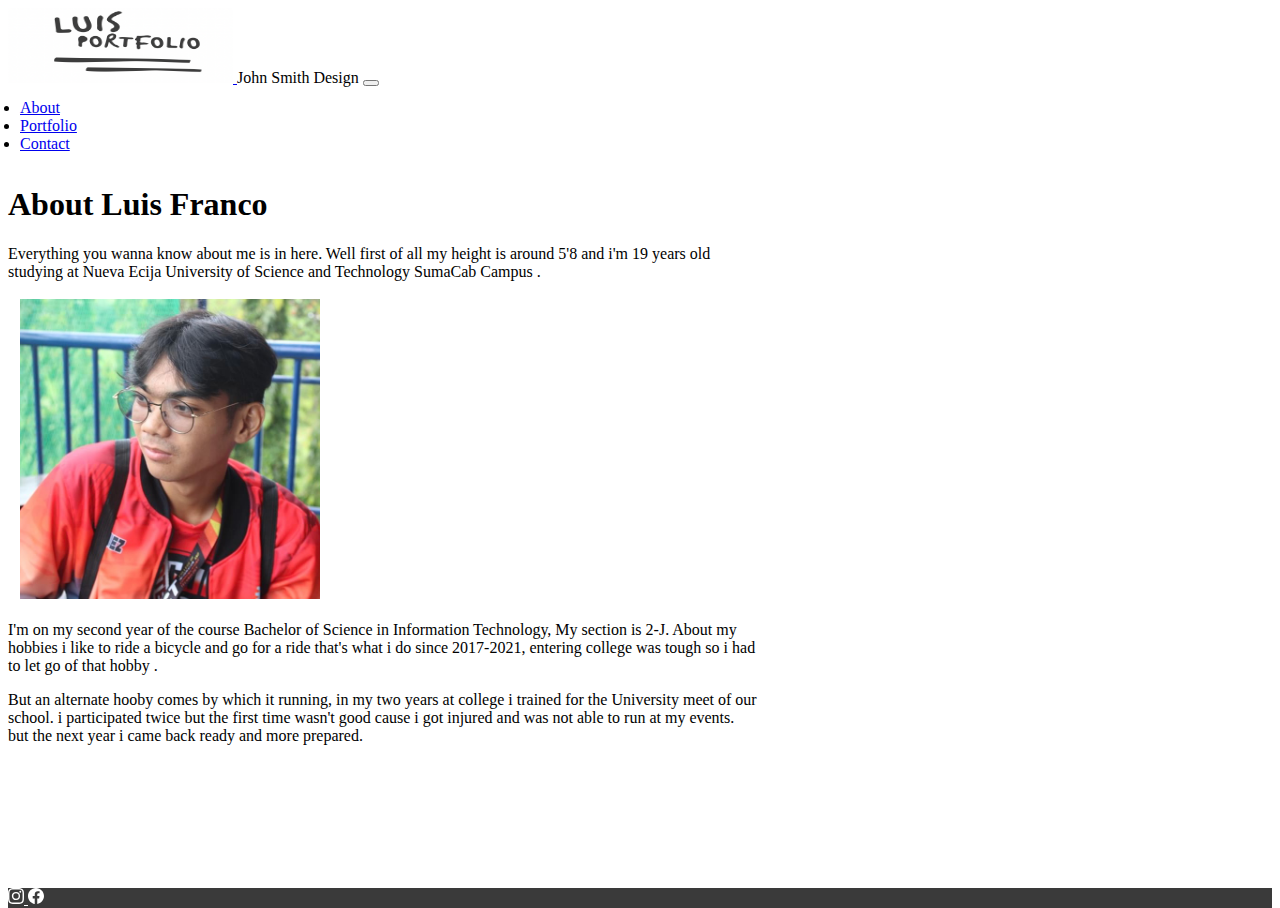
==== index1.html @ be639872 "Add files via upload" ====
<!DOCTYPE html>
<html lang="en">

<head>
    <meta charset="UTF-8">
    <meta name="viewport" content="width=device-width, initial-scale=1.0">

    <!---Bootstrap css-->
    <link href="https://cdn.jsdelivr.net/npm/bootstrap@5.3.2/dist/css/bootstrap.min.css" rel="stylesheet" integrity="sha384-T3c6CoIi6uLrA9TneNEoa7RxnatzjcDSCmG1MXxSR1GAsXEV/Dwwykc2MPK8M2HN" crossorigin="anonymous">
    <link href="css/bootstrap.min.css" rel="stylesheet">
    <link href="stylesheet.css" rel="stylesheet">
    <link rel="stylesheet" href="por.css">
    <title>About</title>
</head>

<body>
    <div class="container">
        <nav class="navbar navbar-expand-lg navbar-light">
            <div class="container">
                <a class="navbar-brand" href="index.html">
                    <img src="logoo.png" width="225" height="75" alt="logo for john Smith Design">
                </a>
                <span class="d-none">John Smith Design</span>
                <button class="navbar-toggler" type="button" data-bs-toggle="collapse" data-bs-target="#navbarNav" aria-controls="navbarNav" aria-expanded="false" aria-label="Toggle navigation">
                <span class="navbar-toggler-icon"></span>
                </button>
                <div class="collapse navbar-collapse" id="navbarNav">
                    <ul class="navbar-nav ms-auto text-center">
                        <li class="nav-item">
                            <a href="index1.html" class="nav-link active">About</a>
                        </li>
                        <li class="nav-item">
                            <a href="index2.html" class="nav-link">Portfolio</a>
                        </li>
                        <li class="nav-item">
                            <a href="index3.html" class="nav-link">Contact</a>
                        </li>
                    </ul>
                </div>
            </div>
        </nav>
    </div>
    <main>
        <div class="singleCol mx-auto my-2 my-md-4">
            <div class="container overflow-hidden">
                <h1>About Luis Franco</h1>
                <p class="lead">Everything you wanna know about me is in here. Well first of all my height is around 5'8 and i'm 19 years old studying at Nueva Ecija University of Science and Technology SumaCab Campus .</p>
                <p class="text-center"> <img src="me.jpg" width="300" height="300" alt="portrait of jon smith" class="float-sm-none float-md-end"></p>
                <p> I'm on my second year of the course Bachelor of Science in Information Technology, My section is 2-J. About my hobbies i like to ride a bicycle and go for a ride that's what i do since 2017-2021, entering college was tough so i had to
                    let go of that hobby .</p>
                <p> But an alternate hooby comes by which it running, in my two years at college i trained for the University meet of our school. i participated twice but the first time wasn't good cause i got injured and was not able to run at my events.
                    but the next year i came back ready and more prepared.</p>

            </div>
        </div>
    </main>
    <footer class="py-5">
        <div class="d-flex flex-row justify-content-center">
            <a href="https://www.instagram.com/franco__30/" class="me-4">
                <svg xmlns="http://www.w3.org/2000/svg" width="16" height="16" fill="currentColor" class="bi bi-instagram" viewBox="0 0 16 16">				<path d="M8 0C5.829 0 5.556.01 4.703.048 3.85.088 3.269.222 2.76.42a3.917 3.917 0 0 0-1.417.923A3.927 3.927 0 0 0 .42 2.76C.222 3.268.087 3.85.048 4.7.01 5.555 0 5.827 0 8.001c0 2.172.01 2.444.048 3.297.04.852.174 1.433.372 1.942.205.526.478.972.923 1.417.444.445.89.719 1.416.923.51.198 1.09.333 1.942.372C5.555 15.99 5.827 16 8 16s2.444-.01 3.298-.048c.851-.04 1.434-.174 1.943-.372a3.916 3.916 0 0 0 1.416-.923c.445-.445.718-.891.923-1.417.197-.509.332-1.09.372-1.942C15.99 10.445 16 10.173 16 8s-.01-2.445-.048-3.299c-.04-.851-.175-1.433-.372-1.941a3.926 3.926 0 0 0-.923-1.417A3.911 3.911 0 0 0 13.24.42c-.51-.198-1.092-.333-1.943-.372C10.443.01 10.172 0 7.998 0h.003zm-.717 1.442h.718c2.136 0 2.389.007 3.232.046.78.035 1.204.166 1.486.275.373.145.64.319.92.599.28.28.453.546.598.92.11.281.24.705.275 1.485.039.843.047 1.096.047 3.231s-.008 2.389-.047 3.232c-.035.78-.166 1.203-.275 1.485a2.47 2.47 0 0 1-.599.919c-.28.28-.546.453-.92.598-.28.11-.704.24-1.485.276-.843.038-1.096.047-3.232.047s-2.39-.009-3.233-.047c-.78-.036-1.203-.166-1.485-.276a2.478 2.478 0 0 1-.92-.598 2.48 2.48 0 0 1-.6-.92c-.109-.281-.24-.705-.275-1.485-.038-.843-.046-1.096-.046-3.233 0-2.136.008-2.388.046-3.231.036-.78.166-1.204.276-1.486.145-.373.319-.64.599-.92.28-.28.546-.453.92-.598.282-.11.705-.24 1.485-.276.738-.034 1.024-.044 2.515-.045v.002zm4.988 1.328a.96.96 0 1 0 0 1.92.96.96 0 0 0 0-1.92zm-4.27 1.122a4.109 4.109 0 1 0 0 8.217 4.109 4.109 0 0 0 0-8.217zm0 1.441a2.667 2.667 0 1 1 0 5.334 2.667 2.667 0 0 1 0-5.334z"/>
                </svg>
            </a>
            <a href="https://www.facebook.com/ALPHAWORKZ">
                <svg xmlns="http://www.w3.org/2000/svg" width="16" height="16" fill="currentColor" class="bi bi-facebook" viewBox="0 0 16 16">
                <path d="M16 8.049c0-4.446-3.582-8.05-8-8.05C3.58 0-.002 3.603-.002 8.05c0 4.017 2.926 7.347 6.75 7.951v-5.625h-2.03V8.05H6.75V6.275c0-2.017 1.195-3.131 3.022-3.131.876 0 1.791.157 1.791.157v1.98h-1.009c-.993 0-1.303.621-1.303 1.258v1.51h2.218l-.354 2.326H9.25V16c3.824-.604 6.75-3.934 6.75-7.951z"/>
                </svg>
            </a>
        </div>
    </footer>
    <script src="https://cdn.jsdelivr.net/npm/bootstrap@5.3.2/dist/js/bootstrap.bundle.min.js" integrity="sha384-C6RzsynM9kWDrMNeT87bh95OGNyZPhcTNXj1NW7RuBCsyN/o0jlpcV8Qyq46cDfL" crossorigin="anonymous"></script>
</body>

</html>
---- por.css ----
header {
    background: no-repeat center center;
    background-size: cover;
    color: white;
}

.color-overlay {
    background-color: rgba(0, 0, 0, 0.4);
    min-height: 60vh;
}

.singleCol {
    max-width: 750px;
}

footer {
    background-color: #3a3a3a;
}

footer a {
    color: white;
}

footer a:hover {
    color: #dfdfdf;
}

@media (max-width: 768px) {
    .color-overlay {
        min-height: 30vh;
    }
}

html,
body {
    height: 100%;
}

body {
    display: flex;
    flex-direction: column;
}

main {
    flex: 1 0 auto;
}

footer {
    flex-shrink: 0;
}

header {
    background: no-repeat center center;
    background-size: cover;
    color: white;
}

.color-overlay {
    background-color: rgba(0, 0, 0, 0.4);
    min-height: 60vh;
}

.singleCol {
    max-width: 750px;
}

.btn {
    background-color: #3a3a3a;
    color: bisque;
}

.name {
    font-size: 80px;
    opacity: 30%;
}

.name {
    text-align: center;
}

.text-center {
    padding: 2px;
    margin: 10px;
}
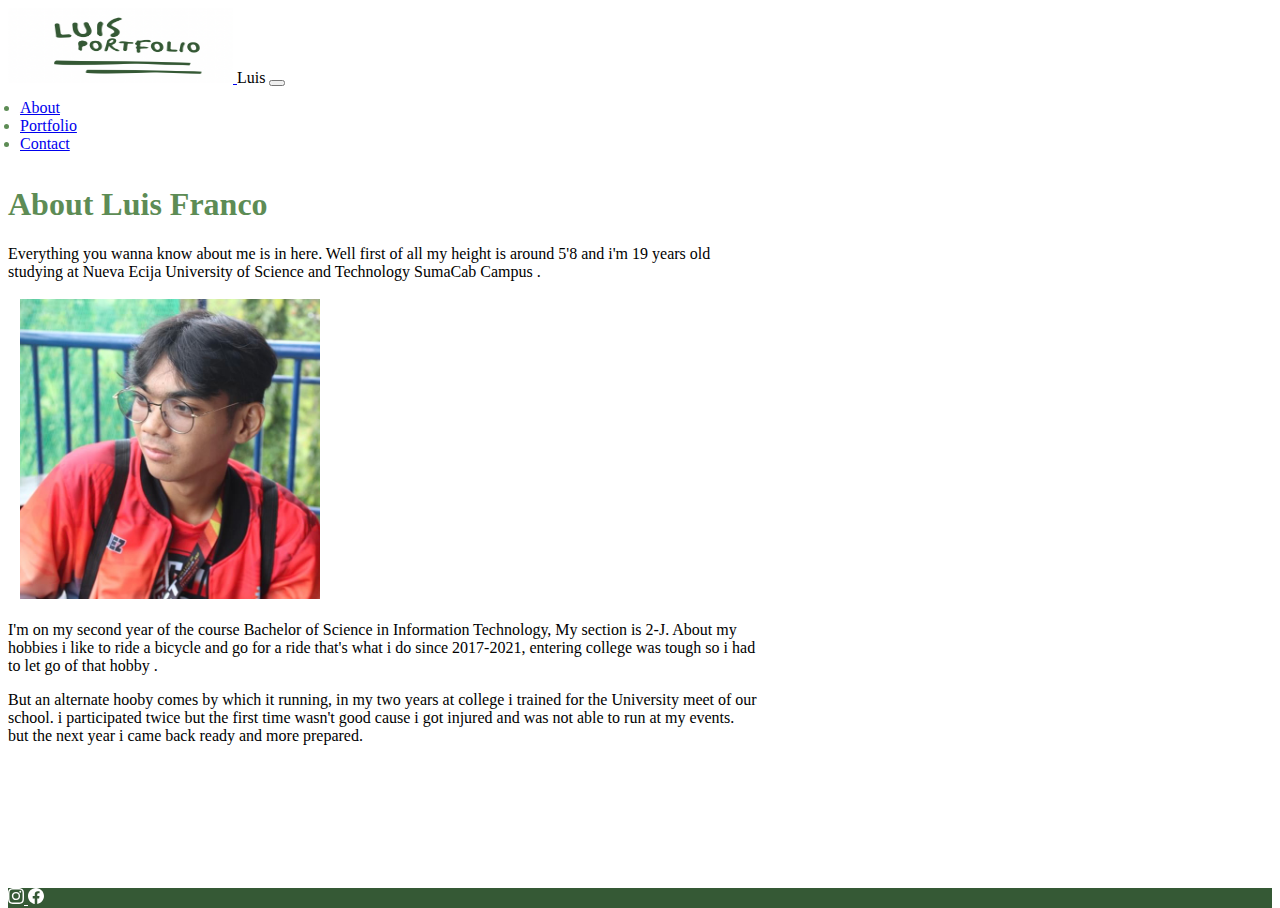
==== commit 7d22872d: "change" ====
--- a/index1.html
+++ b/index1.html
@@ -20,7 +20,7 @@
                 <a class="navbar-brand" href="index.html">
                     <img src="logoo.png" width="225" height="75" alt="logo for john Smith Design">
                 </a>
-                <span class="d-none">John Smith Design</span>
+                <span class="d-none">Luis</span>
                 <button class="navbar-toggler" type="button" data-bs-toggle="collapse" data-bs-target="#navbarNav" aria-controls="navbarNav" aria-expanded="false" aria-label="Toggle navigation">
                 <span class="navbar-toggler-icon"></span>
                 </button>
@@ -43,7 +43,7 @@
     <main>
         <div class="singleCol mx-auto my-2 my-md-4">
             <div class="container overflow-hidden">
-                <h1>About Luis Franco</h1>
+                <h1 style="color: #5D8C55;">About Luis Franco</h1>
                 <p class="lead">Everything you wanna know about me is in here. Well first of all my height is around 5'8 and i'm 19 years old studying at Nueva Ecija University of Science and Technology SumaCab Campus .</p>
                 <p class="text-center"> <img src="me.jpg" width="300" height="300" alt="portrait of jon smith" class="float-sm-none float-md-end"></p>
                 <p> I'm on my second year of the course Bachelor of Science in Information Technology, My section is 2-J. About my hobbies i like to ride a bicycle and go for a ride that's what i do since 2017-2021, entering college was tough so i had to
--- a/por.css
+++ b/por.css
@@ -14,7 +14,7 @@
 }
 
 footer {
-    background-color: #3a3a3a;
+    background-color: #355935;
 }
 
 footer a {
@@ -65,20 +65,22 @@
 }
 
 .btn {
-    background-color: #3a3a3a;
-    color: bisque;
+    background-color: #73A769;
+    color: white;
 }
 
 .name {
     font-size: 80px;
-    opacity: 30%;
+    opacity: 45%;
 }
 
 .name {
     text-align: center;
+    color: #93BE89;
 }
 
 .text-center {
     padding: 2px;
     margin: 10px;
+    color: #5D8C55;
 }